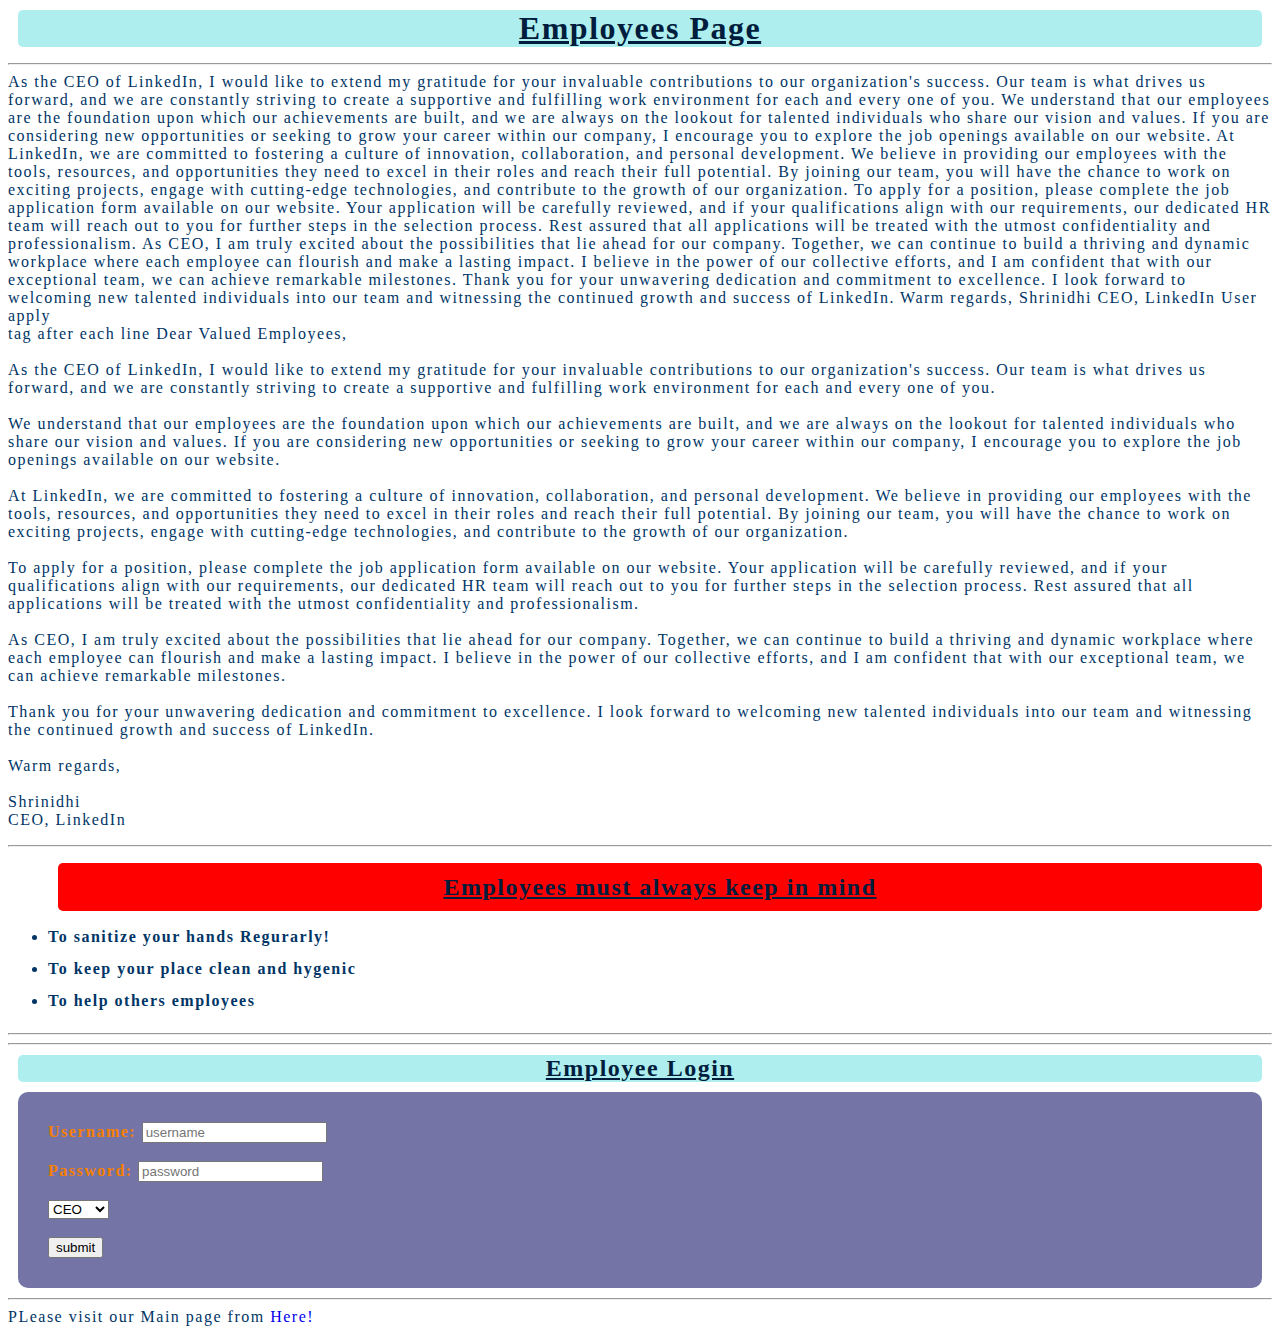
==== employee.html @ 8ad3fea0 "Web Development" ====
<!DOCTYPE html>
<html>
    <link rel="stylesheet" href="employee.css">
    <title>LinkedIn Employee Page</title>
    <head><h1><b>Employees Page</b></h1></head>
    <body>
        <section>
        <p>
            <hr>
            As the CEO of LinkedIn, I would like to extend my gratitude for your invaluable contributions to our organization's success. Our team is what drives us forward, and we are constantly striving to create a supportive and fulfilling work environment for each and every one of you.

We understand that our employees are the foundation upon which our achievements are built, and we are always on the lookout for talented individuals who share our vision and values. If you are considering new opportunities or seeking to grow your career within our company, I encourage you to explore the job openings available on our website.

At LinkedIn, we are committed to fostering a culture of innovation, collaboration, and personal development. We believe in providing our employees with the tools, resources, and opportunities they need to excel in their roles and reach their full potential. By joining our team, you will have the chance to work on exciting projects, engage with cutting-edge technologies, and contribute to the growth of our organization.

To apply for a position, please complete the job application form available on our website. Your application will be carefully reviewed, and if your qualifications align with our requirements, our dedicated HR team will reach out to you for further steps in the selection process. Rest assured that all applications will be treated with the utmost confidentiality and professionalism.

As CEO, I am truly excited about the possibilities that lie ahead for our company. Together, we can continue to build a thriving and dynamic workplace where each employee can flourish and make a lasting impact. I believe in the power of our collective efforts, and I am confident that with our exceptional team, we can achieve remarkable milestones.

Thank you for your unwavering dedication and commitment to excellence. I look forward to welcoming new talented individuals into our team and witnessing the continued growth and success of LinkedIn.

Warm regards,

Shrinidhi
CEO, LinkedIn





User
apply <br> tag after each line
Dear Valued Employees,<br><br>
As the CEO of LinkedIn, I would like to extend my gratitude for your invaluable contributions to our organization's success. Our team is what drives us forward, and we are constantly striving to create a supportive and fulfilling work environment for each and every one of you.<br><br>
We understand that our employees are the foundation upon which our achievements are built, and we are always on the lookout for talented individuals who share our vision and values. If you are considering new opportunities or seeking to grow your career within our company, I encourage you to explore the job openings available on our website.<br><br>
At LinkedIn, we are committed to fostering a culture of innovation, collaboration, and personal development. We believe in providing our employees with the tools, resources, and opportunities they need to excel in their roles and reach their full potential. By joining our team, you will have the chance to work on exciting projects, engage with cutting-edge technologies, and contribute to the growth of our organization.<br><br>
To apply for a position, please complete the job application form available on our website. Your application will be carefully reviewed, and if your qualifications align with our requirements, our dedicated HR team will reach out to you for further steps in the selection process. Rest assured that all applications will be treated with the utmost confidentiality and professionalism.<br><br>
As CEO, I am truly excited about the possibilities that lie ahead for our company. Together, we can continue to build a thriving and dynamic workplace where each employee can flourish and make a lasting impact. I believe in the power of our collective efforts, and I am confident that with our exceptional team, we can achieve remarkable milestones.<br><br>
Thank you for your unwavering dedication and commitment to excellence. I look forward to welcoming new talented individuals into our team and witnessing the continued growth and success of LinkedIn.<br><br>
Warm regards,<br><br>
Shrinidhi<br>
CEO, LinkedIn
</p>
<hr>
        </p>
        <div>
            <ul>
                <h2 class="list">Employees must always keep in mind</h2>
                <li>To sanitize your hands Regurarly!</li>
                <li>To keep your place clean and hygenic</li>
                <li>To help others employees</li>
            </ul>
        </section>
            <hr>
            <hr>
            <h2><b>Employee Login</b></h2>
            <form action="\tacos">
            <label for="usr"><b>Username:</b></label>
            <input type="text" placeholder="username" name="usr" id="usr"><br><br>
            <label for="pass"><b>Password:</b></label>
            <input type="password" placeholder="password" name="pass" id="pass"><br><br>
            <select name="pos" id="pos">
                <option value="ceo">CEO</option>
                <option value="senior">Senior</option>
                <option value="junior">Junior</option>
                <option value="intern">Intern</option>
            </select>
            <br>
            <br>
            <button>submit</button>
            </form>
            <hr>

            PLease visit our Main page from <a href="login.html">Here!</a>
        </div>
    </body>
</html>
---- employee.css ----
table
{
    color:black;
    background-color: black;
}
th,td
{
    color:black;
    background-color:black;
}
p
{
    letter-spacing: 1.5px;
}
section{
    background-image: url("https://i.pinimg.com/564x/09/da/92/09da92124192f75a979214d9ec070201.jpg");
    background-size: cover;
    background-repeat: no-repeat;
    opacity: 1.5;
}
body
{
    color:#003566;
    letter-spacing: 1.5px;
}
h1,h2
{
    color:#001d3d;
    background-color: paleturquoise;
    text-align: center;
    border-radius: 5px;
    margin:10px;
    text-decoration: underline ;
}  
form
{
    color:#f77f00;
}

form
{
    background-color:rgb(116, 116, 167);
    border-radius:10px;
    margin:10px;
    padding:30px;
}
p
{
    background-color: rgb(98, 85, 85);
}
button:hover
{
    background-color:#ff0000;
    color: rgb(232, 228, 228);
}
a
{
    font-weight: 500;
    text-decoration: none;
}
a:hover
{
    text-decoration: underline;
}
button:active
{
    background-color: #00ff00;
    color: rgb(232, 228, 228);
}
.list
{
    background-color:red;
    margin:10px;
}
button{
    cursor: progress;
}
ul{
    line-height: 2;
    letter-spacing: 1.5px;
    font-weight:bolder;
}
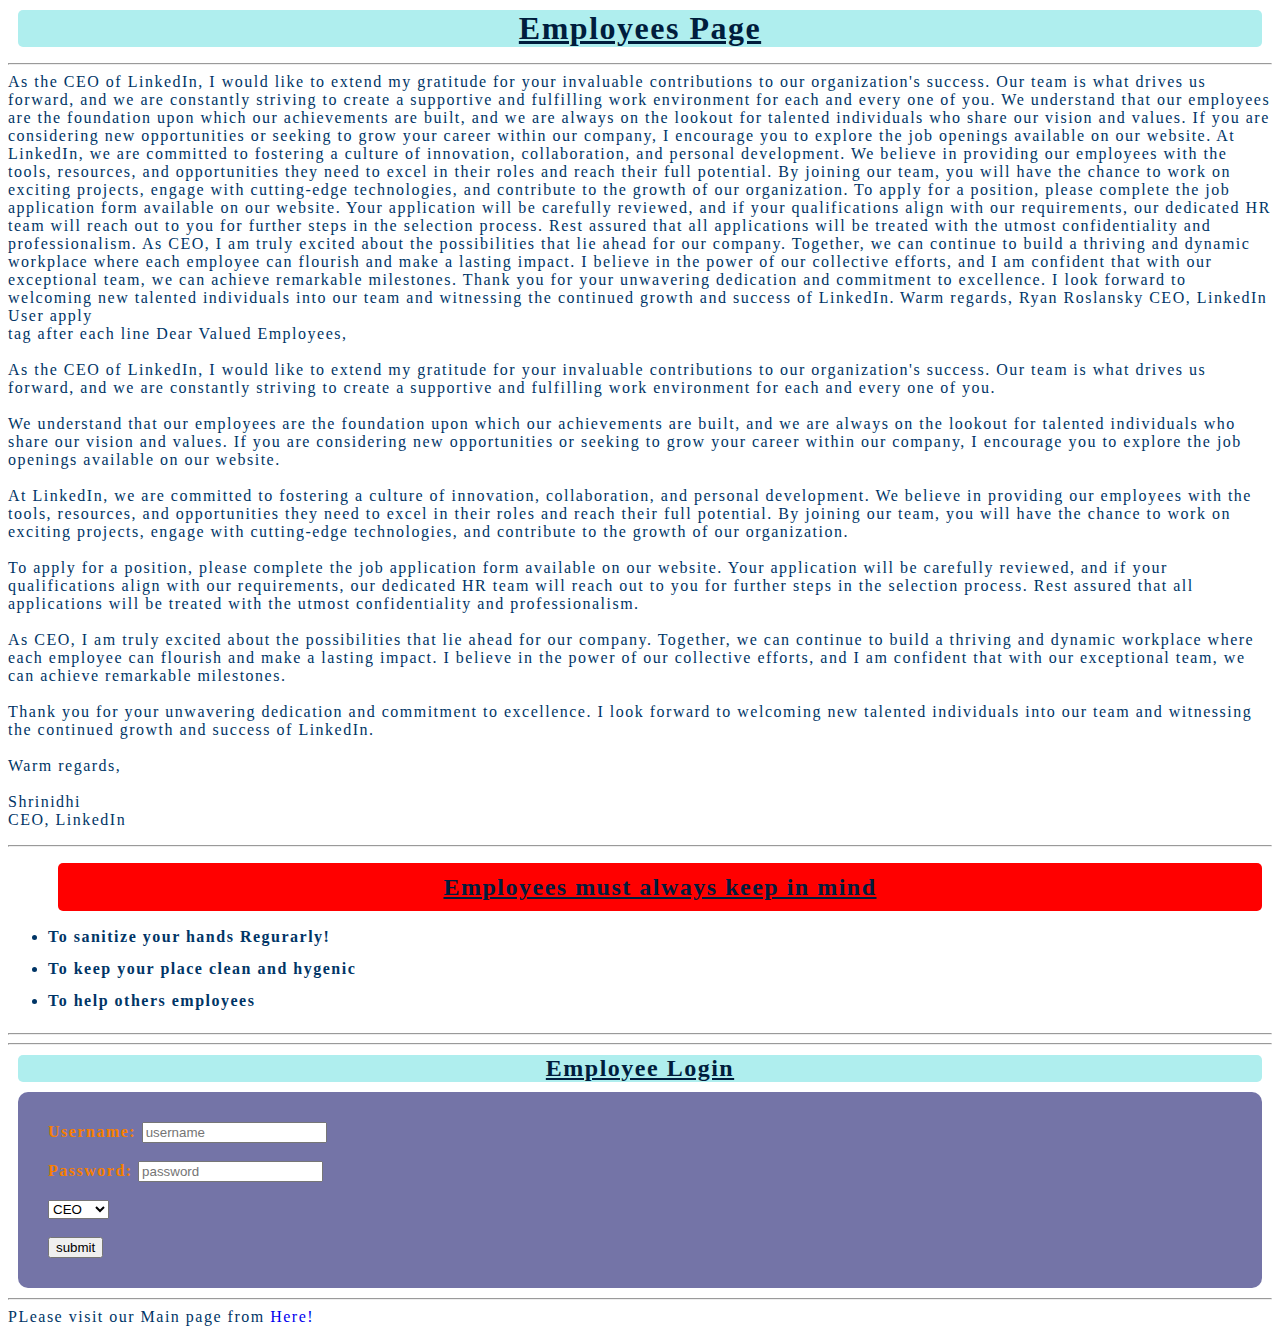
==== commit b5a589dd: "Updated" ====
--- a/employee.html
+++ b/employee.html
@@ -21,7 +21,7 @@
 
 Warm regards,
 
-Shrinidhi
+Ryan Roslansky
 CEO, LinkedIn
 
 
